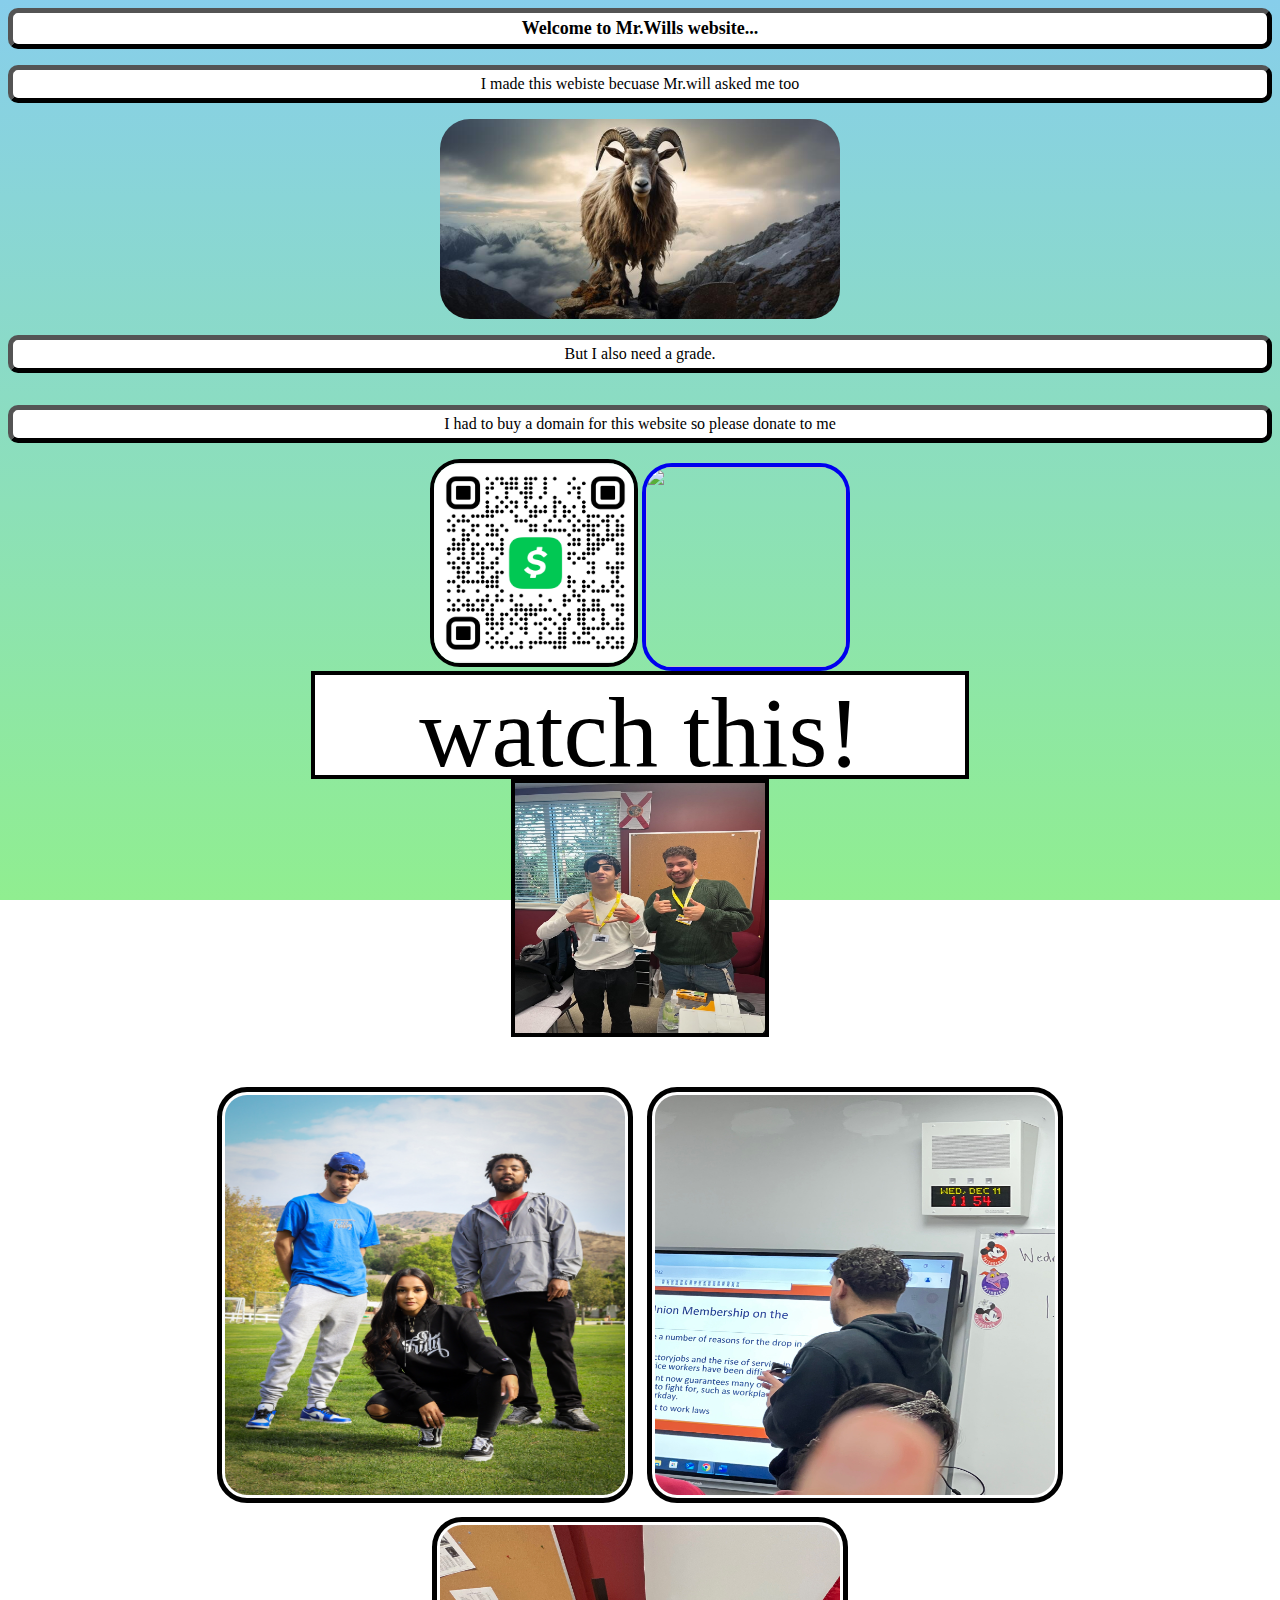
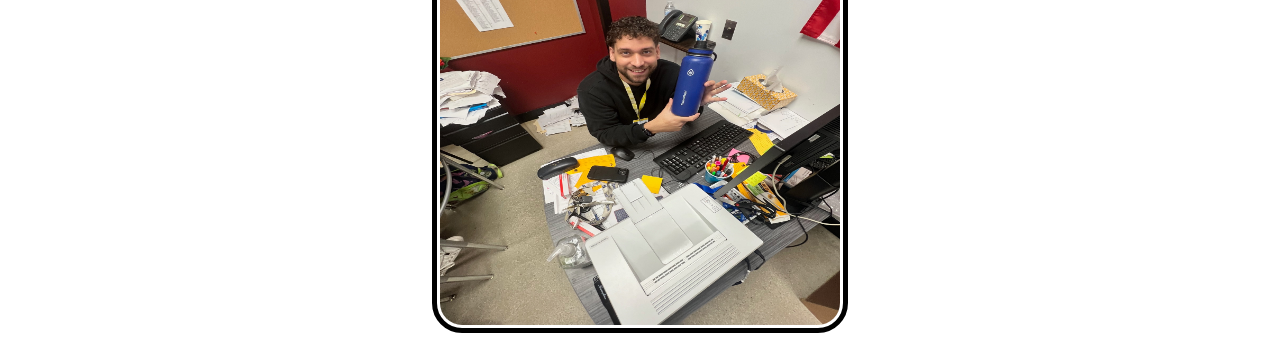
==== index.html @ e18ffd40 "Rename website.html to index.html" ====
<html>
<head>
<title>this is Mr.Wills website </title>
<link href='https://fonts.googleapis.com/css?family=Press Start 2P' rel='stylesheet'>
<link href='https://fonts.googleapis.com/css2?family=Heebo:wght@100..900&family=Noto+Sans+Hebrew:wght@100..900&family=Noto+Serif+Hebrew:wght@100..900&display=swap" rel="stylesheet'>
</head>
<body> 

<link rel="stylesheet" href="style.css">
<!-- 
    
    1. Inline 
    2. Internal 
    3. External 
    -->
 



    
 
    <center>
<h1 id="idc"> Welcome to Mr.Wills website... </h1>   

    <p id="p1"; class="odd"> I made this webiste becuase Mr.will asked me too </p>

<img id="goat"src="goat.png"
width="400px"
hight="400px"
 style="border: 0"



</center>
    <p id="p2"; class="even"> But I also need a grade.</p>

<img src="">


    <p id="p3" class="odd">I had to buy a domain for this website so please donate to me </p>

<center>
    <img id="lock" src="cashsapp.png">

<a href="https://www.gofundme.com/manage/12-domain-needed-for-project-grade?fss=1">
<img id="in" src="frame.png">

</a>
</center>

    <!-- MATRIX INCLUDES THIS FOR DIV BOX 
     
    
    
    transform:translatex();
transform:translateY();
transform:translate(,);
transform: rotateX();
transform: rotateY();
transform: rotateZ();
transform: scaleX();
transform: scaleY();
transform: scale(,);
transform: skewX();
transform: skewY();
<Transform: skew(,);


-->
<center>
    <div id="box1"> watch this!

         
    </div> 
    
    </center>
    
    
    
    <img id="mrwill" src="IMG_8047.pdf">   

    
    <br>



    <h1> here are some pictures of Mr.Will</h1>  

    <img id="will2" style="border:5px solid #000000; padding:3px; margin:5px" src="image0.png">
<img id="will1" style="border:5px solid #000000; padding:3px; margin:5px" src="image2.png">
<img id="will3" style="border:5px solid #000000; padding:3px; margin:5px"  src="image1.jpeg">

</body>
</html>
---- style.css ----
Body{
    background: linear-gradient(skyblue, lightgreen);
    background-repeat: no-repeat; 
    background-attachment: fixed;
    background-position: center; 
    background-size: cover; 
    font-family:"Prodo Sans"


}

h1 { color:white;
    font-family:"Prodo Sans"; 
    font-size:large;



}


#idc{ 
    background-color: white ; 
    color: black;
    font-family: "Prodo Sans";
    border-style: outset;
    border-width: 5px;
    border-color: black ;
    border-radius: 10px; 
    padding: 5px;
}


p{ background-color: white ; 
    color: black;
    font-family: "Prodo Sans";
    border-style: outset;
    border-width: 5px;
    border-color: black ;
    border-radius: 10px; 
    padding: 5px;

}
#goat{border: 4px solid;
    width: 400px;
    height:200px;
    font-size: 225px; 
    text-align:center;
    border-radius:30px; }

#lock {border: 4px solid;
    width: 200px;
    height:200px;
    font-size: 225px; 
    text-align:center;
    border-radius:30px; }
    #in{border: 4px solid;
        width: 200px;
        height:200px;
        font-size: 225px; 
        text-align:center;
        border-radius:30px; }

    #box1{ 
border: 4px solid;
width: 650px;
height:100px;
font-size: 100px;
background: black; 
text-align:center;
background: white;   
    }
    #mrwill {
        border: 4px solid;
        width: 250px;
        height:250px;
        font-size: 225px; 
        text-align:center;
        

animation: mySlide;
 animation-duration: 4s; 
 animation-iteration-count: infinite;
 animation-play-state: unset;
 animation-delay: 1s; 
 animation-timing-function:linear;
 animation-fill-mode: both;
}
#will1{border: 4px solid;
    width: 400px;
    height:400px;
    font-size: 225px; 
    text-align:center;
    border-radius:30px ;}

    #will2{border: 4px solid;
        width: 400px;
        height:400px; 
        font-size: 225px; 
        text-align:center; 
    border-radius:30px;}




#will3{border: 4px solid;
    width: 400px;
    height:400px;
    font-size: 225px; 
    text-align:center;
    border-radius:30px; }


@keyframes mySlide{ from{margin-left: 100% ;}
                    to{margin-right: 100%  ;}
                    0% { opacity: 0; }
                    


}
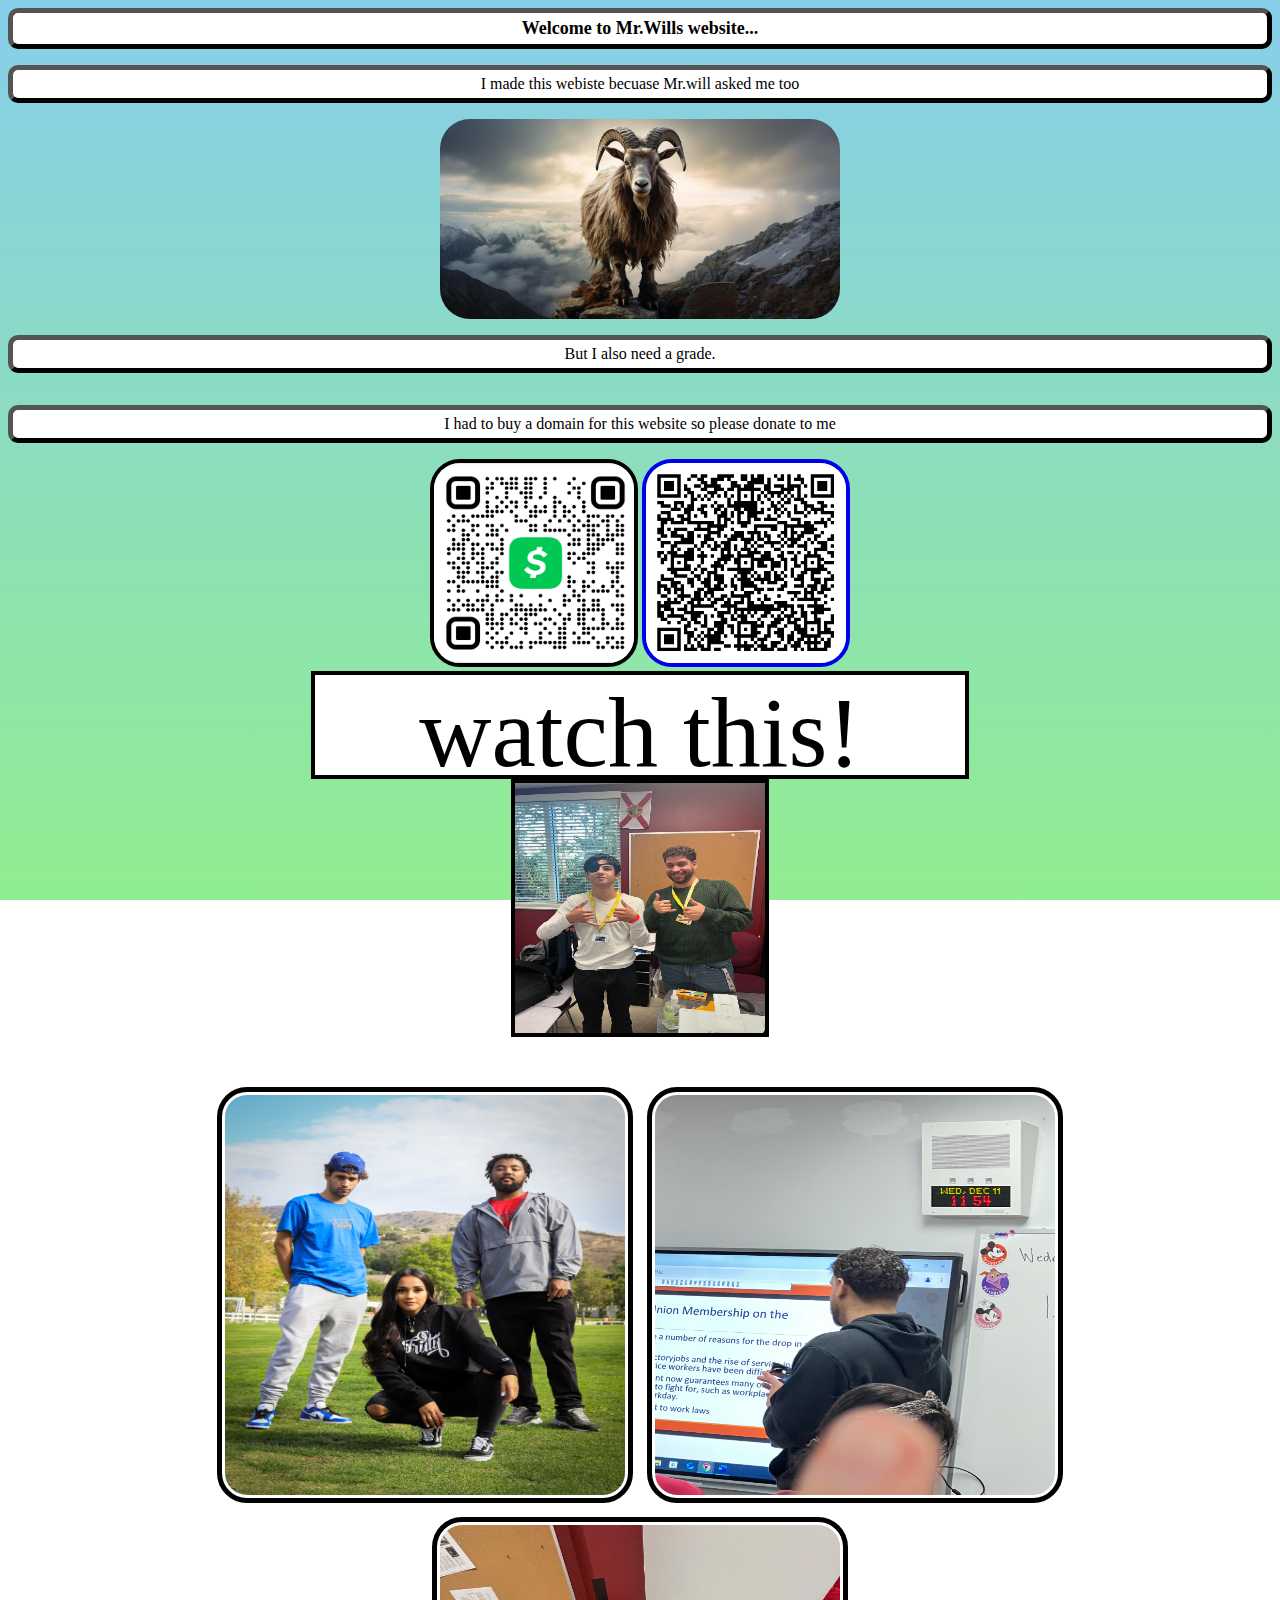
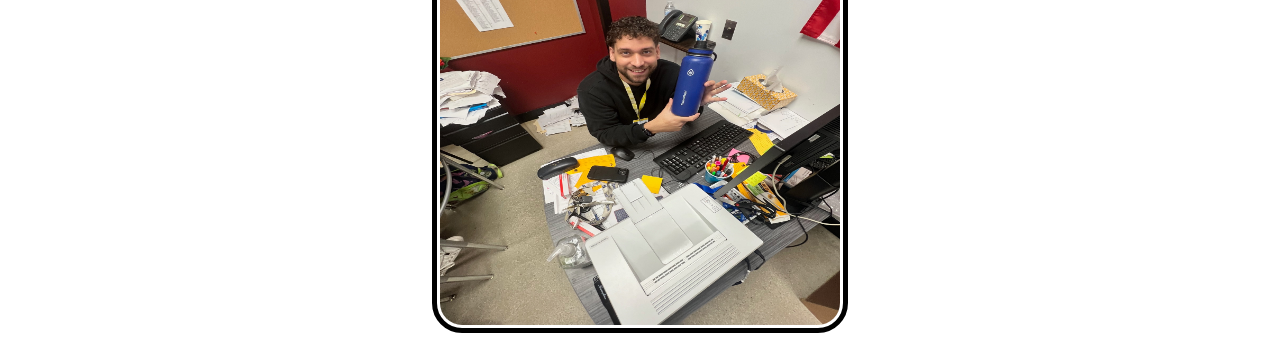
==== commit d8ff5230: "Update index.html" ====
--- a/index.html
+++ b/index.html
@@ -42,7 +42,7 @@
 <center>
     <img id="lock" src="cashsapp.png">
 
-<a href="https://www.gofundme.com/manage/12-domain-needed-for-project-grade?fss=1">
+<a href="https://gofund.me/5d378d0e">
 <img id="in" src="frame.png">
 
 </a>
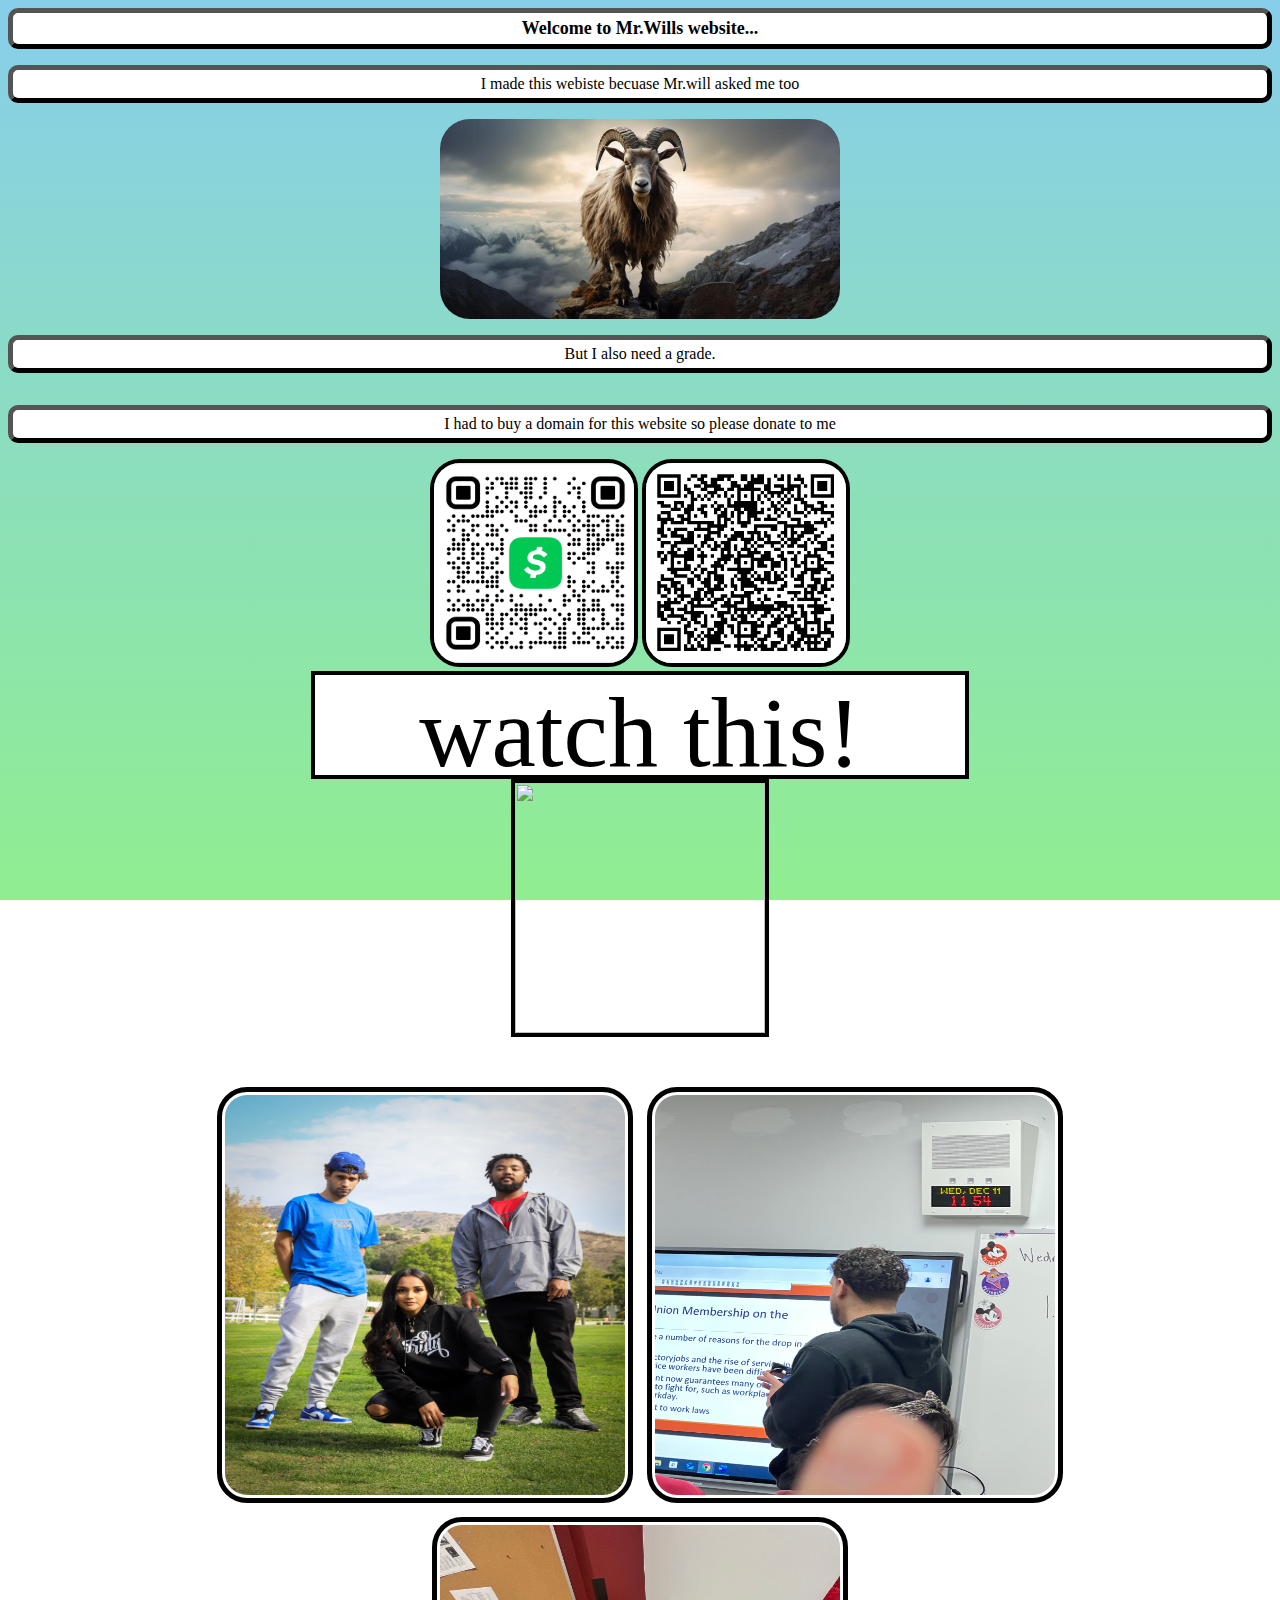
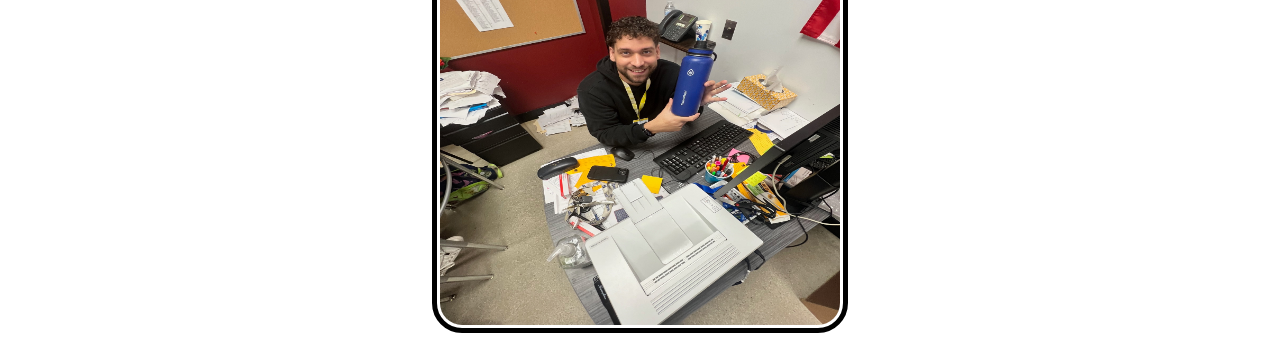
==== commit b62adbfd: "Update index.html" ====
--- a/index.html
+++ b/index.html
@@ -77,7 +77,7 @@
     
     
     
-    <img id="mrwill" src="IMG_8047.pdf">   
+    <img id="mrwill" src="IMG_8047.png">   
 
     
     <br>
--- a/style.css
+++ b/style.css
@@ -48,12 +48,14 @@
     border-radius:30px; }
 
 #lock {border: 4px solid;
+       border-color: black;
     width: 200px;
     height:200px;
     font-size: 225px; 
     text-align:center;
     border-radius:30px; }
     #in{border: 4px solid;
+        border-color: black;
         width: 200px;
         height:200px;
         font-size: 225px; 
@@ -117,4 +119,4 @@
 
 
 }
- + 
